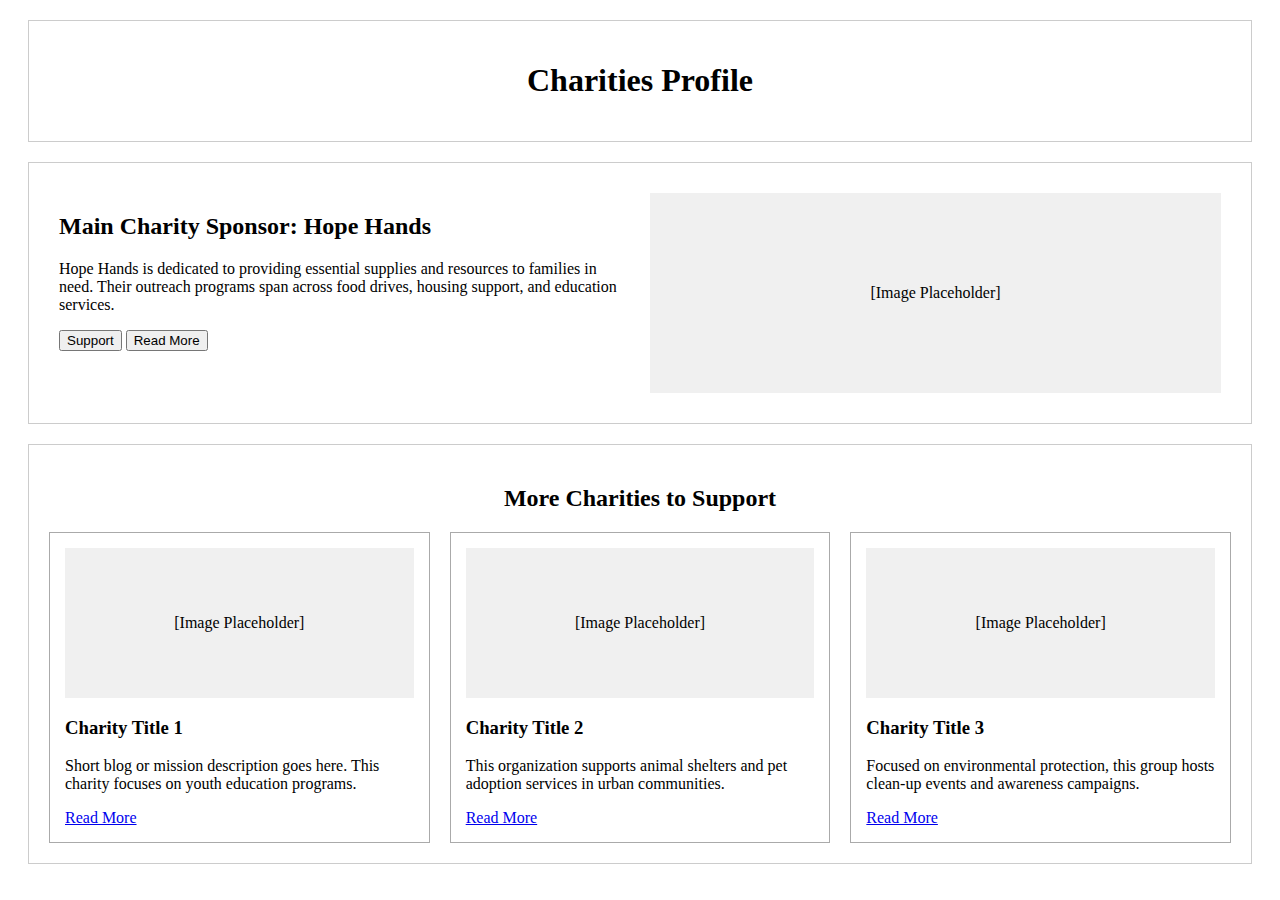
==== charities.html @ 3342dd67 "Create charities.html" ====
<!DOCTYPE html>
<html lang="en">
<head>
  <meta charset="UTF-8" />
  <meta name="viewport" content="width=device-width, initial-scale=1.0"/>
  <title>Charities - HelpHub</title>
</head>
<body>
  <!-- Page Title -->
  <header style="border: 1px solid #ccc; padding: 20px; text-align: center; margin: 20px;">
    <h1>Charities Profile</h1>
  </header>

  <!-- Main Charity Sponsor -->
  <section style="display: flex; border: 1px solid #ccc; margin: 20px; padding: 20px;">
    <!-- Left: Description and buttons -->
    <div style="flex: 1; padding: 10px;">
      <h2>Main Charity Sponsor: Hope Hands</h2>
      <p>
        Hope Hands is dedicated to providing essential supplies and resources
        to families in need. Their outreach programs span across food drives,
        housing support, and education services.
      </p>
      <button>Support</button>
      <button>Read More</button>
    </div>

    <!-- Right: Picture placeholder -->
    <div style="flex: 1; padding: 10px;">
      <div style="width: 100%; height: 200px; background-color: #f0f0f0; display: flex; align-items: center; justify-content: center;">
        [Image Placeholder]
      </div>
    </div>
  </section>

  <!-- More Charities Section -->
  <section style="margin: 20px; border: 1px solid #ccc; padding: 20px;">
    <h2 style="text-align: center;">More Charities to Support</h2>
    
    <!-- Charity Grid -->
    <div style="display: flex; justify-content: space-between; gap: 20px; margin-top: 20px;">
      
      <!-- Charity Box 1 -->
      <div style="flex: 1; border: 1px solid #aaa; padding: 15px;">
        <div style="height: 150px; background-color: #f0f0f0; margin-bottom: 10px; display: flex; align-items: center; justify-content: center;">
          [Image Placeholder]
        </div>
        <h3>Charity Title 1</h3>
        <p>Short blog or mission description goes here. This charity focuses on youth education programs.</p>
        <a href="#">Read More</a>
      </div>

      <!-- Charity Box 2 -->
      <div style="flex: 1; border: 1px solid #aaa; padding: 15px;">
        <div style="height: 150px; background-color: #f0f0f0; margin-bottom: 10px; display: flex; align-items: center; justify-content: center;">
          [Image Placeholder]
        </div>
        <h3>Charity Title 2</h3>
        <p>This organization supports animal shelters and pet adoption services in urban communities.</p>
        <a href="#">Read More</a>
      </div>

      <!-- Charity Box 3 -->
      <div style="flex: 1; border: 1px solid #aaa; padding: 15px;">
        <div style="height: 150px; background-color: #f0f0f0; margin-bottom: 10px; display: flex; align-items: center; justify-content: center;">
          [Image Placeholder]
        </div>
        <h3>Charity Title 3</h3>
        <p>Focused on environmental protection, this group hosts clean-up events and awareness campaigns.</p>
        <a href="#">Read More</a>
      </div>
    </div>
  </section>
</body>
</html>
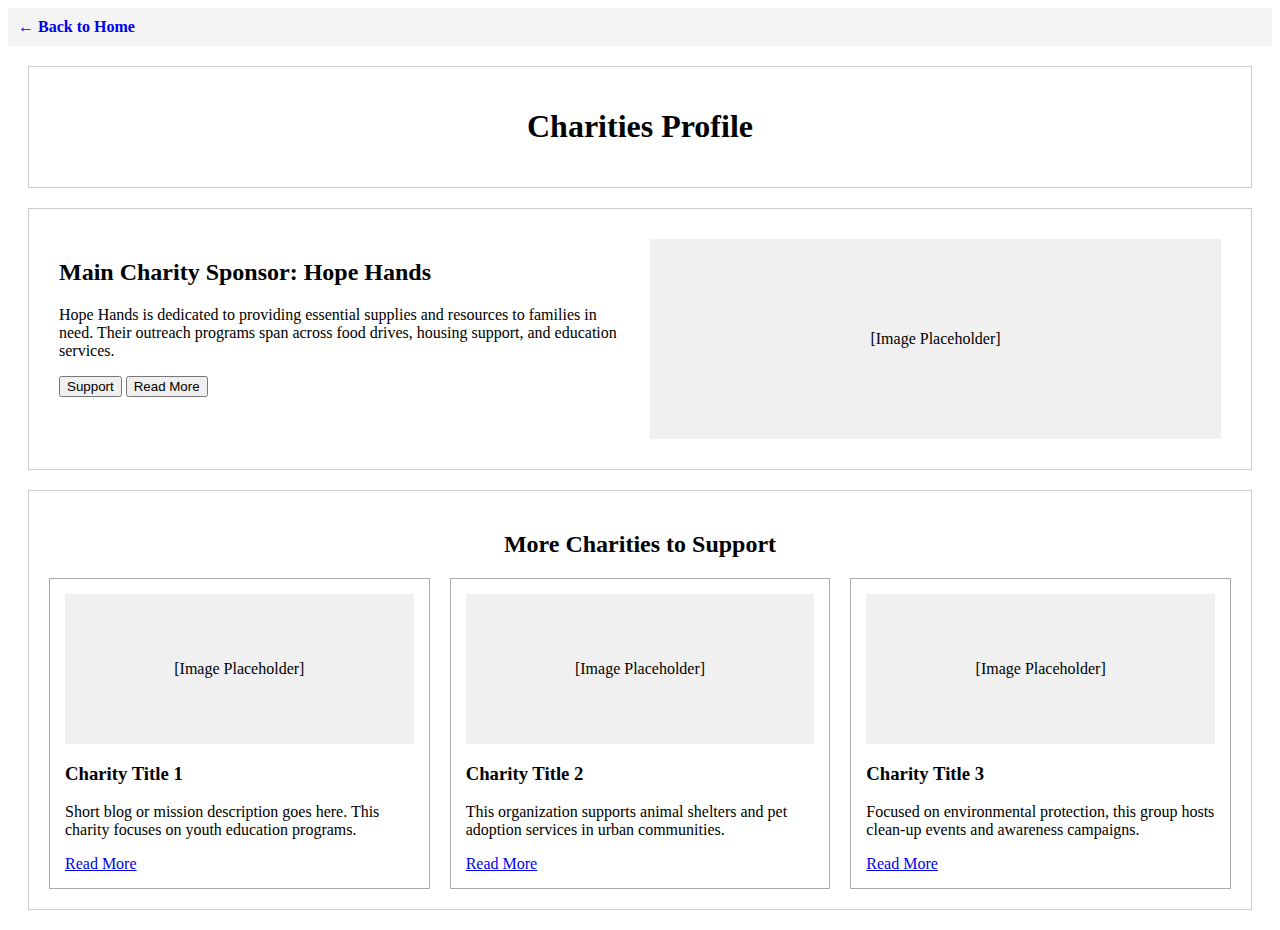
==== commit b27e96ed: "Update charities.html" ====
--- a/charities.html
+++ b/charities.html
@@ -6,6 +6,11 @@
   <title>Charities - HelpHub</title>
 </head>
 <body>
+  
+  <nav style="background-color: #f4f4f4; padding: 10px; text-align: left;">
+  <a href="index.html" style="text-decoration: none; font-weight: bold;">← Back to Home</a>
+</nav>
+
   <!-- Page Title -->
   <header style="border: 1px solid #ccc; padding: 20px; text-align: center; margin: 20px;">
     <h1>Charities Profile</h1>
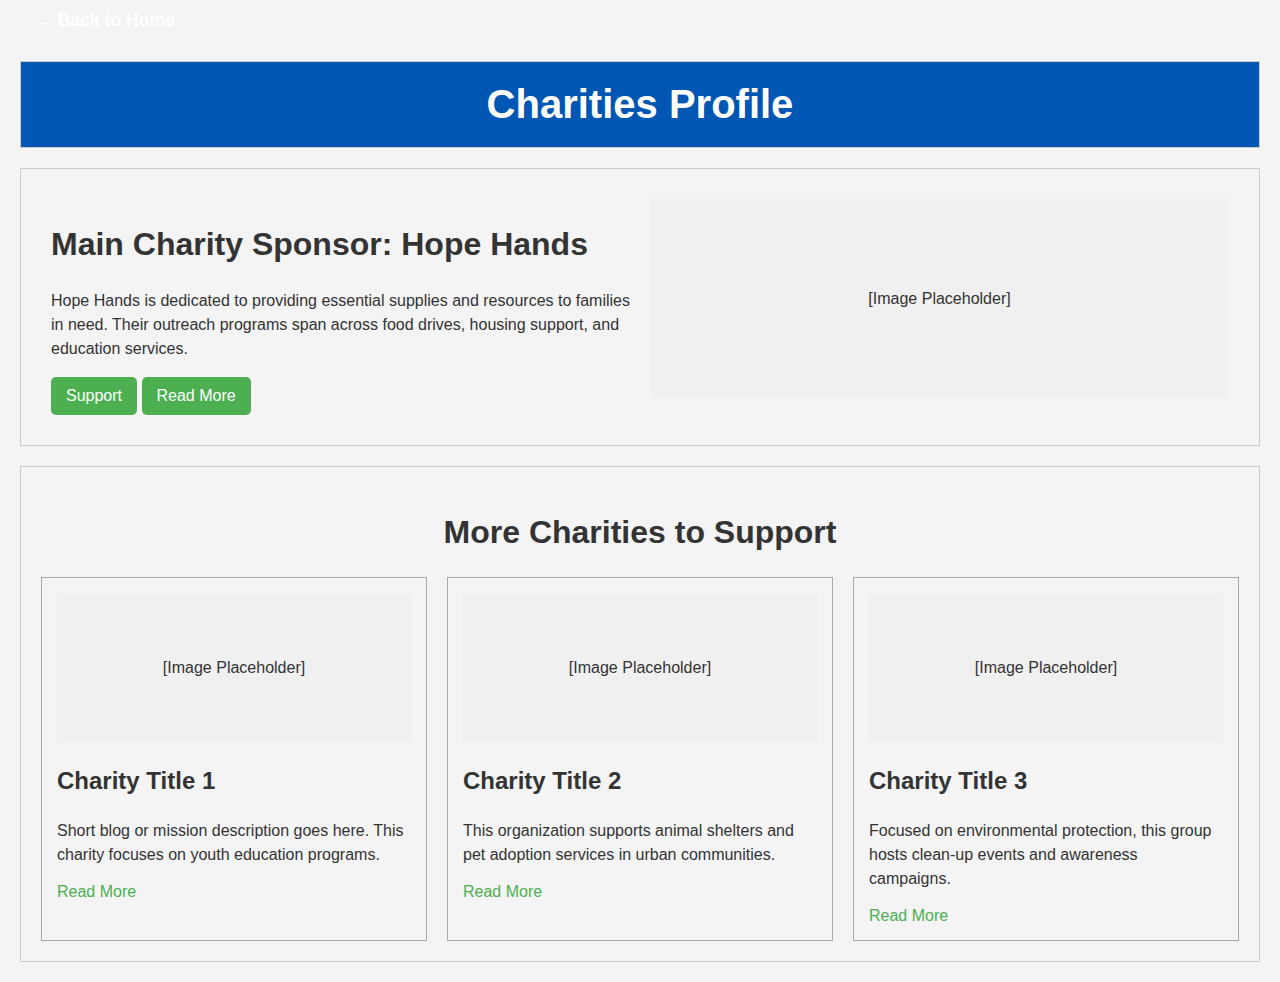
==== commit edc817a8: "Update charities.html" ====
--- a/charities.html
+++ b/charities.html
@@ -1,6 +1,7 @@
 <!DOCTYPE html>
 <html lang="en">
 <head>
+  <link rel="stylesheet" href="styles.css" />
   <meta charset="UTF-8" />
   <meta name="viewport" content="width=device-width, initial-scale=1.0"/>
   <title>Charities - HelpHub</title>
--- a/styles.css
+++ b/styles.css
@@ -0,0 +1,226 @@
+/* General Styles */
+body {
+  font-family: 'Arial', sans-serif;
+  margin: 0;
+  padding: 0;
+  background-color: #f4f4f4;
+  color: #333;
+}
+
+/* Header */
+header {
+  background-color: #0056b3;
+  color: white;
+  padding: 20px 0;
+  text-align: center;
+}
+
+header h1 {
+  font-size: 2.5rem;
+  margin: 0;
+}
+
+/* Navigation */
+nav {
+  background-color: #333;
+  padding: 10px;
+}
+
+nav a {
+  color: white;
+  text-decoration: none;
+  padding: 10px 15px;
+  margin: 0 10px;
+  font-size: 1.1rem;
+}
+
+nav a:hover {
+  background-color: #ddd;
+  color: #333;
+}
+
+/* Main Content */
+.main-content {
+  display: flex;
+  justify-content: space-between;
+  padding: 20px;
+}
+
+.main-content .left, .main-content .right {
+  width: 48%;
+}
+
+.main-content .left {
+  background-color: #fff;
+  padding: 20px;
+  box-shadow: 0 0 10px rgba(0, 0, 0, 0.1);
+}
+
+.main-content .right {
+  background-color: #fff;
+  padding: 20px;
+  box-shadow: 0 0 10px rgba(0, 0, 0, 0.1);
+}
+
+/* Footer */
+footer {
+  background-color: #0056b3;
+  color: white;
+  padding: 20px;
+  text-align: center;
+  margin-top: 40px;
+}
+
+/* Links */
+a {
+  color: #0056b3;
+  text-decoration: none;
+}
+
+a:hover {
+  text-decoration: underline;
+}
+@import url('https://fonts.googleapis.com/css2?family=Roboto:wght@400;700&display=swap');
+
+body {
+  font-family: 'Roboto', sans-serif;
+}
+/* Headings */
+h1, h2, h3 {
+  font-family: 'Roboto', sans-serif;
+  font-weight: 700;
+}
+
+h1 {
+  font-size: 2.5rem;
+}
+
+h2 {
+  font-size: 2rem;
+}
+
+h3 {
+  font-size: 1.5rem;
+}
+
+/* Paragraphs */
+p {
+  font-size: 1rem;
+  line-height: 1.5;
+}
+/* Primary Color */
+:root {
+  --primary-color: #4CAF50;
+  --secondary-color: #333;
+  --background-color: #f4f4f4;
+  --text-color: #333;
+}
+
+/* Buttons */
+button {
+  background-color: var(--primary-color);
+  color: white;
+  padding: 10px 20px;
+  border: none;
+  border-radius: 5px;
+  cursor: pointer;
+  font-size: 1em;
+}
+
+button:hover {
+  background-color: #45a049;
+}
+
+/* Links */
+a {
+  color: var(--primary-color);
+  text-decoration: none;
+}
+
+a:hover {
+  text-decoration: underline;
+}
+/* Buttons */
+button {
+  background-color: #4CAF50;
+  padding: 10px 15px;
+  color: white;
+  border: none;
+  border-radius: 5px;
+  cursor: pointer;
+  font-size: 1em;
+  transition: background-color 0.3s;
+}
+
+button:hover {
+  background-color: #45a049;
+}
+
+/* Form Elements */
+input, textarea, select {
+  width: 100%;
+  padding: 10px;
+  margin-bottom: 15px;
+  border: 1px solid #ccc;
+  border-radius: 5px;
+  font-size: 1em;
+}
+
+input:focus, textarea:focus, select:focus {
+  border-color: #4CAF50;
+}
+
+/* Accessibility Focus */
+:focus {
+  outline: 2px solid #4CAF50;
+}
+/* High Contrast for Accessibility */
+@media (prefers-contrast: high) {
+  body {
+    background-color: black;
+    color: white;
+  }
+
+  header, footer {
+    background-color: #333;
+  }
+
+  button {
+    background-color: #009900;
+  }
+
+  nav a {
+    color: #ffffff;
+  }
+}
+
+/* Focus Indicators for Accessibility */
+a:focus, button:focus, input:focus {
+  outline: 2px solid #FFBF00; /* Yellow focus outline */
+}
+/* Media Query for Smaller Screens */
+@media (max-width: 768px) {
+  header {
+    flex-direction: column;
+    text-align: center;
+  }
+
+  nav {
+    padding: 10px;
+    text-align: center;
+  }
+
+  main {
+    margin: 10px;
+    padding: 10px;
+  }
+  
+  .charity-box, .highlight-box {
+    flex-direction: column;
+    text-align: center;
+  }
+
+  .charity-grid {
+    grid-template-columns: 1fr;
+  }
+}
